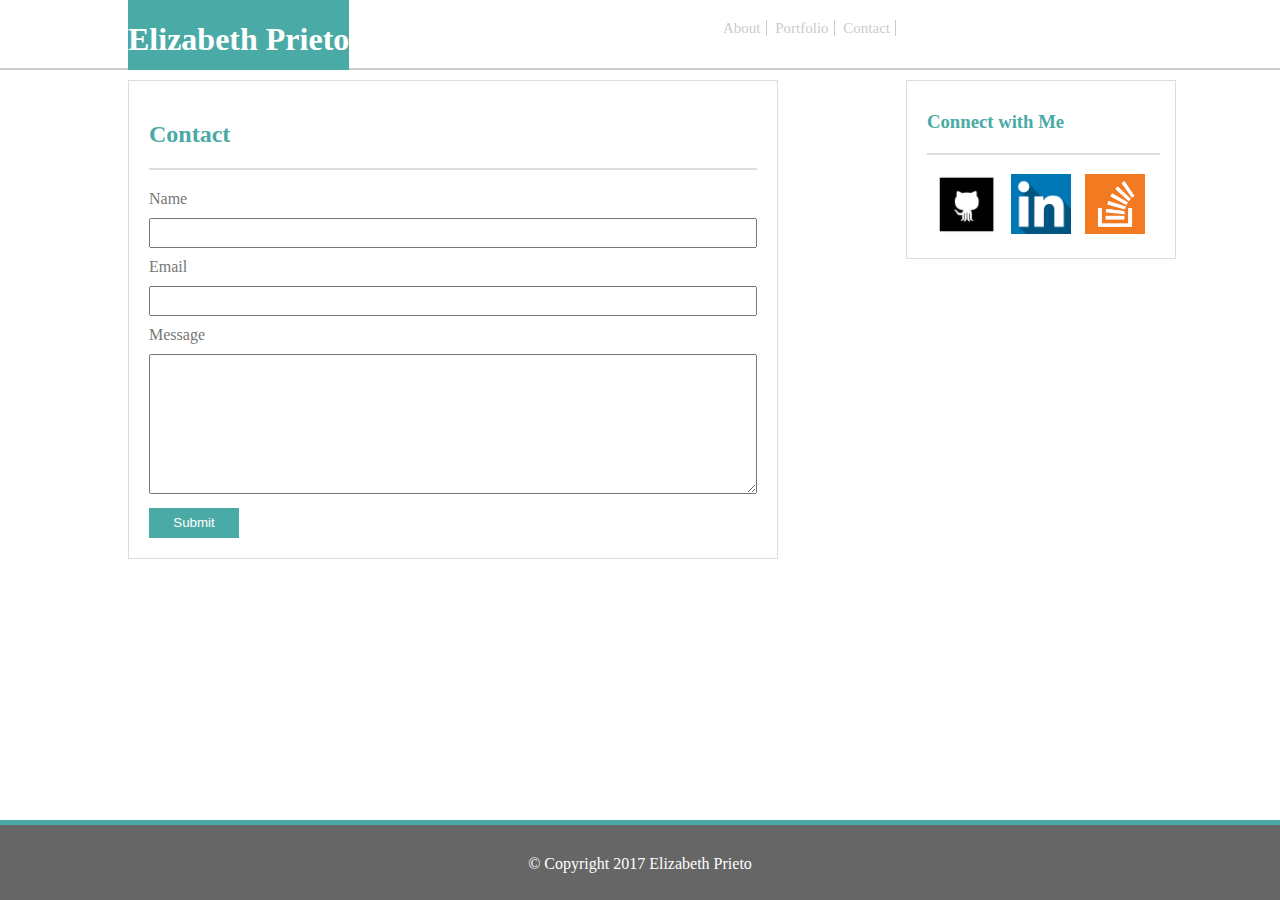
==== contact.html @ a8e79733 "Portfolio items" ====
<!DOCTYPE html>
<html lang="en-us">
<head>
	<meta charset="utf-8">
	<title>Contact</title>
	<link rel="stylesheet" type="text/css" href="style.css">
</head>

<body>
	
	<header>
		
		<div class="navigation">
	        <a id="link" href="index.html">About</a>
	        <a id="link" href="portfolio.html">Portfolio</a>
	        <a id="link" href="contact.html">Contact</a>
        </div>    	
	</header>
		
	<div class="YourName">
        <h1>Elizabeth Prieto</h1>
	</div>

	<div class="section">
		
		<h2 id="heading">Contact</h2>
	
			<form class="form">
				Name <br>
				<input id="input" type="text" name="name">
			<br>
				Email <br>
				<input id="input" type="text" name="email">
			<br>
				Message <br>
				<textarea id="message">
				</textarea> 
				<br>
				
				<button id="Submit">Submit</button>
			</form>
	</div>

	<div class="aside">

		<h3 id="heading">Connect with Me</h3>
			<a href="https://github.com/elpr1988" target="blank"><img id="icons" src="github.png"  alt="github"></a>
	        <a href="https://www.linkedin.com/in/elizabeth-prieto-b5b986144" target="blank"><img id="icons" src="linkedin.png" alt="linkedin"></a>
	        <a href="https://stackoverflow.com/users/8123041/eprieto?tab=profile"  target="blank"><img id="icons" src="stackoverflow.png" alt="stackoverflow"></a>
	</div>
	
	<footer>
		<div id="Copyright">&#169 Copyright 2017 Elizabeth Prieto</div>
	</footer>

</body>
</html>
---- style.css ----
* {
	box-sizing: border-box;
}

body {
	background-image: url("https://www.toptal.com/designers/subtlepatterns/patterns/concrete-texture.png");
	font-family: "Georgia", "Times New Roman", Times, serif;
	color: #777777;
	margin: 0;
}

header {
	position: relative;
	height: 70px;
	background-color: #ffffff;
	border-bottom: 2px solid #cccccc;
}

.YourName {
	position: absolute;
	height: 70px;
	margin: 0;
	top: 0;
	left: 10%;
	background: #4aaaa5;
	color: #ffffff;
	text-align: center;
}

.navigation{
	position: absolute;
	padding-top: 20px;
	right: 30%;
	font-size: 15px;
	color: #666666;
	text-align: center;

}

#heading {
	margin-top: 0;
	padding: 20px;
	padding-left: 0;
	color: #4aaaa5;
	border-bottom: 2px solid #dddddd;
	text-align: left;
}

#link {
	border-right: 1px solid;
	color: #cccccc;
	padding-right: 5px;
	padding-left: 5px;
	text-decoration: none;
}

a {
	color: #cccccc;
	text-decoration: none;
}

.section {
	background: #ffffff;
	float: left;
	width: 650px;
	height: 100%;
	padding: 20px;
	margin: 10%;
	margin-top: 10px;
	border: 1px solid #dddddd;
}

#bio-image {
	float: left;
	margin-left: 0px;
	margin-right: 10px;
	width: 255px;
	height: 200px;
}

#input {
	margin-top: 10px;
	margin-bottom: 10px;
	width: 608px;
	height: 30px;
}

#message {
	margin-top: 10px;
	margin-bottom: 10px;
	width: 608px;
	height: 140px;
}

#Submit {
	height: 30px;
	width: 90px;
	background: #4aaaa5;
	border: none;
	color: #ffffff;
	text-align: center;
}

.gallery {
	position: relative;
	float: left;
	width: 630px;
	height: 100%;

}

.images {
	float: left;
	width: 250px;
	height: 250px;
	padding: 15px;
	margin-left: 40px;
}

.aside {
	background: #ffffff;
	float: left;
	width: 270px;
	padding: 10px 15px 20px 20px;
	margin-top: 10px;
	border: 1px solid #dddddd;
}

#icons {
	margin-left: 10px;
	width: 60px;
	height: 60px;
}

footer {
	position: fixed;
	left: 0;
    bottom: 0;
	height: 80px;
    width: 100%;
    text-align: center;
    background: #666666;
    color: #ffffff;
    border-top: 5px solid #4aaaa5;
}

#Copyright {
	margin-top: 30px;
	text-align: center;
}
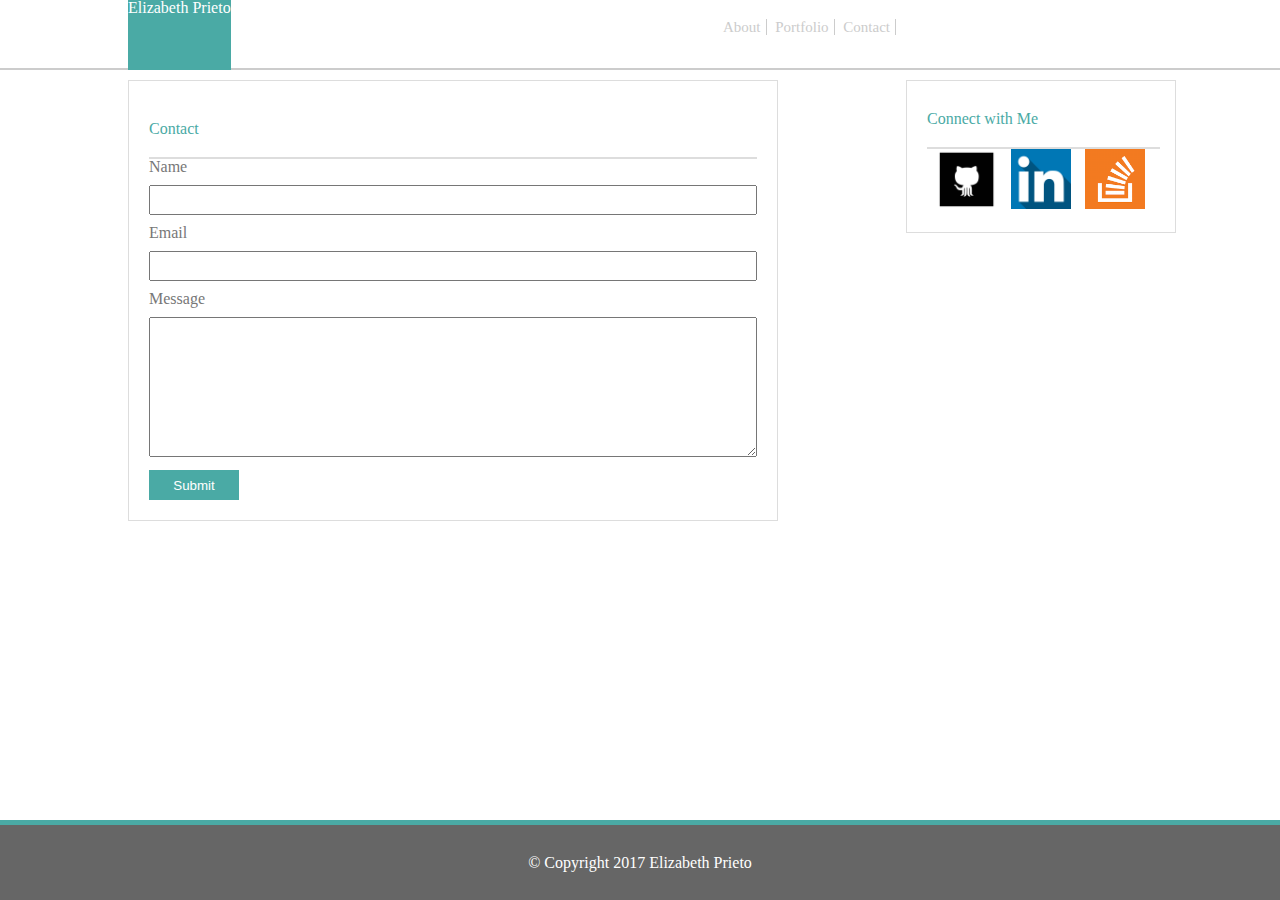
==== commit 246439ea: "updated" ====
--- a/contact.html
+++ b/contact.html
@@ -3,7 +3,8 @@
 <head>
 	<meta charset="utf-8">
 	<title>Contact</title>
-	<link rel="stylesheet" type="text/css" href="style.css">
+	<link rel="stylesheet" type="text/css" href="assets/css/reset.css">
+	<link rel="stylesheet" type="text/css" href="assets/css/style.css">
 </head>
 
 <body>
@@ -45,7 +46,7 @@
 
 		<h3 id="heading">Connect with Me</h3>
 			<a href="https://github.com/elpr1988" target="blank"><img id="icons" src="github.png"  alt="github"></a>
-	        <a href="https://www.linkedin.com/in/elizabeth-prieto-b5b986144" target="blank"><img id="icons" src="linkedin.png" alt="linkedin"></a>
+	        <a href="https://www.linkedin.com/in/elizabeth-prieto" target="blank"><img id="icons" src="linkedin.png" alt="linkedin"></a>
 	        <a href="https://stackoverflow.com/users/8123041/eprieto?tab=profile"  target="blank"><img id="icons" src="stackoverflow.png" alt="stackoverflow"></a>
 	</div>
 	
--- a/assets/css/style.css
+++ b/assets/css/style.css
@@ -0,0 +1,162 @@
+* {
+	box-sizing: border-box;
+}
+
+body {
+	background-image: url("https://www.toptal.com/designers/subtlepatterns/patterns/concrete-texture.png");
+	font-family: "Georgia", "Times New Roman", Times, serif;
+	color: #777777;
+	margin: 0;
+}
+
+header {
+	position: relative;
+	height: 70px;
+	background-color: #ffffff;
+	border-bottom: 2px solid #cccccc;
+}
+
+.YourName {
+	position: absolute;
+	height: 70px;
+	margin: 0;
+	top: 0;
+	left: 10%;
+	background: #4aaaa5;
+	color: #ffffff;
+	text-align: center;
+}
+
+.navigation{
+	position: absolute;
+	padding-top: 20px;
+	right: 30%;
+	font-size: 15px;
+	color: #666666;
+	text-align: center;
+
+}
+
+#heading {
+	margin-top: 0;
+	padding: 20px;
+	padding-left: 0;
+	color: #4aaaa5;
+	border-bottom: 2px solid #dddddd;
+	text-align: left;
+}
+
+#link {
+	border-right: 1px solid;
+	color: #cccccc;
+	padding-right: 5px;
+	padding-left: 5px;
+	text-decoration: none;
+}
+
+a {
+	color: #cccccc;
+	text-decoration: none;
+}
+
+.section {
+	background: #ffffff;
+	float: left;
+	width: 650px;
+	height: 100%;
+	padding: 20px;
+	margin: 10%;
+	margin-top: 10px;
+	border: 1px solid #dddddd;
+}
+
+#bio-image {
+	float: left;
+	margin-left: 0px;
+	margin-right: 10px;
+	width: 255px;
+	height: 200px;
+}
+
+#input {
+	margin-top: 10px;
+	margin-bottom: 10px;
+	width: 608px;
+	height: 30px;
+}
+
+#message {
+	margin-top: 10px;
+	margin-bottom: 10px;
+	width: 608px;
+	height: 140px;
+}
+
+#Submit {
+	height: 30px;
+	width: 90px;
+	background: #4aaaa5;
+	border: none;
+	color: #ffffff;
+	text-align: center;
+}
+
+.gallery {
+  position: relative;
+  float: left;
+  margin: 20px 0 25px;
+}
+
+.gallery h3 {
+  position: absolute;
+  bottom: 20px;
+  right: 15px;
+  width: 210px;
+  padding: 15px;
+  font-weight: 300;
+  line-height: 30px;
+  color: #fff;
+  text-align: center;
+  background: #4aaaa5;
+}
+
+
+.images {
+	float: left;
+	width: 240px;
+	height: 230px;
+	padding: 15px;
+	margin-left: 40px;
+}
+
+.aside {
+	background: #ffffff;
+	float: left;
+	width: 270px;
+	padding: 10px 15px 20px 20px;
+	margin-top: 10px;
+	border: 1px solid #dddddd;
+}
+
+#icons {
+	margin-left: 10px;
+	width: 60px;
+	height: 60px;
+}
+
+footer {
+	position: fixed;
+	left: 0;
+    bottom: 0;
+	height: 80px;
+    width: 100%;
+    text-align: center;
+    background: #666666;
+    color: #ffffff;
+    border-top: 5px solid #4aaaa5;
+}
+
+#Copyright {
+	margin-top: 30px;
+	text-align: center;
+}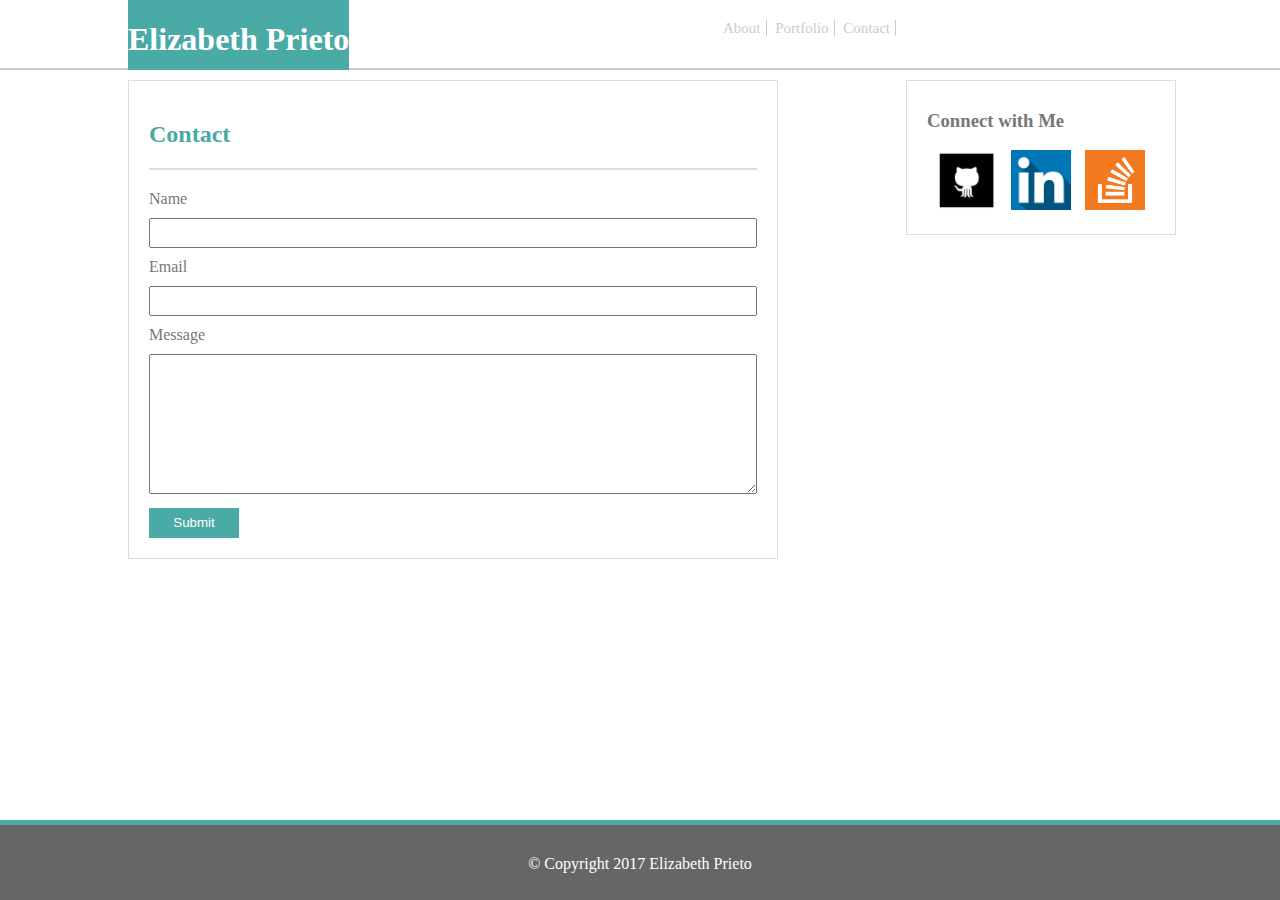
==== commit ffbebc21: "progress" ====
--- a/contact.html
+++ b/contact.html
@@ -3,7 +3,6 @@
 <head>
 	<meta charset="utf-8">
 	<title>Contact</title>
-	<link rel="stylesheet" type="text/css" href="assets/css/reset.css">
 	<link rel="stylesheet" type="text/css" href="assets/css/style.css">
 </head>
 
@@ -43,11 +42,11 @@
 	</div>
 
 	<div class="aside">
-
+		
 		<h3 id="heading">Connect with Me</h3>
-			<a href="https://github.com/elpr1988" target="blank"><img id="icons" src="github.png"  alt="github"></a>
-	        <a href="https://www.linkedin.com/in/elizabeth-prieto" target="blank"><img id="icons" src="linkedin.png" alt="linkedin"></a>
-	        <a href="https://stackoverflow.com/users/8123041/eprieto?tab=profile"  target="blank"><img id="icons" src="stackoverflow.png" alt="stackoverflow"></a>
+			<a href="https://github.com/elpr1988" target="blank"><img id="icons" src="assets/images/github.png"  alt="github"></a>
+	        <a href="https://www.linkedin.com/in/elizabeth-prieto" target="blank"><img id="icons" src="assets/images/linkedin.png" alt="linkedin"></a>
+	        <a href="https://stackoverflow.com/users/8123041/eprieto?tab=profile"  target="blank"><img id="icons" src="assets/images/stackoverflow.png" alt="stackoverflow"></a>
 	</div>
 	
 	<footer>
--- a/assets/css/style.css
+++ b/assets/css/style.css
@@ -5,7 +5,6 @@
 body {
 	background-image: url("https://www.toptal.com/designers/subtlepatterns/patterns/concrete-texture.png");
 	font-family: "Georgia", "Times New Roman", Times, serif;
-	color: #777777;
 	margin: 0;
 }
 
@@ -37,13 +36,17 @@
 
 }
 
-#heading {
+h2 {
 	margin-top: 0;
 	padding: 20px;
 	padding-left: 0;
 	color: #4aaaa5;
 	border-bottom: 2px solid #dddddd;
 	text-align: left;
+}
+
+h3, p, form {
+	color: #777777;
 }
 
 #link {
@@ -54,11 +57,13 @@
 	text-decoration: none;
 }
 
-a {
-	color: #cccccc;
+.img-title {
+	border-right: 1px solid;
+	color: #ffffff;
+	padding-right: 5px;
+	padding-left: 5px;
 	text-decoration: none;
 }
-
 .section {
 	background: #ffffff;
 	float: left;
@@ -101,32 +106,47 @@
 	text-align: center;
 }
 
-.gallery {
-  position: relative;
-  float: left;
-  margin: 20px 0 25px;
+.overlay {
+	position: absolute;
+	bottom: 3%;
+	left: 100%;
+	right: 0;
+	background-color: #4aaaa5;
+	color: #ffffff;
+	text-align: center;
+	overflow: hidden;
+	width: 0;
+	height: 20%;
+	transition: .5s ease;
+  }
+
+.image1, .image3, .image5  {
+	position: relative;
+	display: inline-block;
+	margin-top: 20px;
+	width: 281px;
 }
+  
+.image2, .image4 {
+	position: relative;
+	float: right;
+	margin-top: 20px;
+	width: 281px;
+ }
 
-.gallery h3 {
-  position: absolute;
-  bottom: 20px;
-  right: 15px;
-  width: 210px;
-  padding: 15px;
-  font-weight: 300;
-  line-height: 30px;
-  color: #fff;
-  text-align: center;
-  background: #4aaaa5;
+ .image1:hover .overlay,
+ .image2:hover .overlay, 
+ .image3:hover .overlay, 
+ .image4:hover .overlay, 
+ .image5:hover .overlay {
+	width: 100%;
+	left: 0;
 }
-
-
-.images {
-	float: left;
-	width: 240px;
-	height: 230px;
-	padding: 15px;
-	margin-left: 40px;
+  
+.portfolio-pics {
+	display: block;
+	height: 281px;
+	width: 281px;
 }
 
 .aside {
